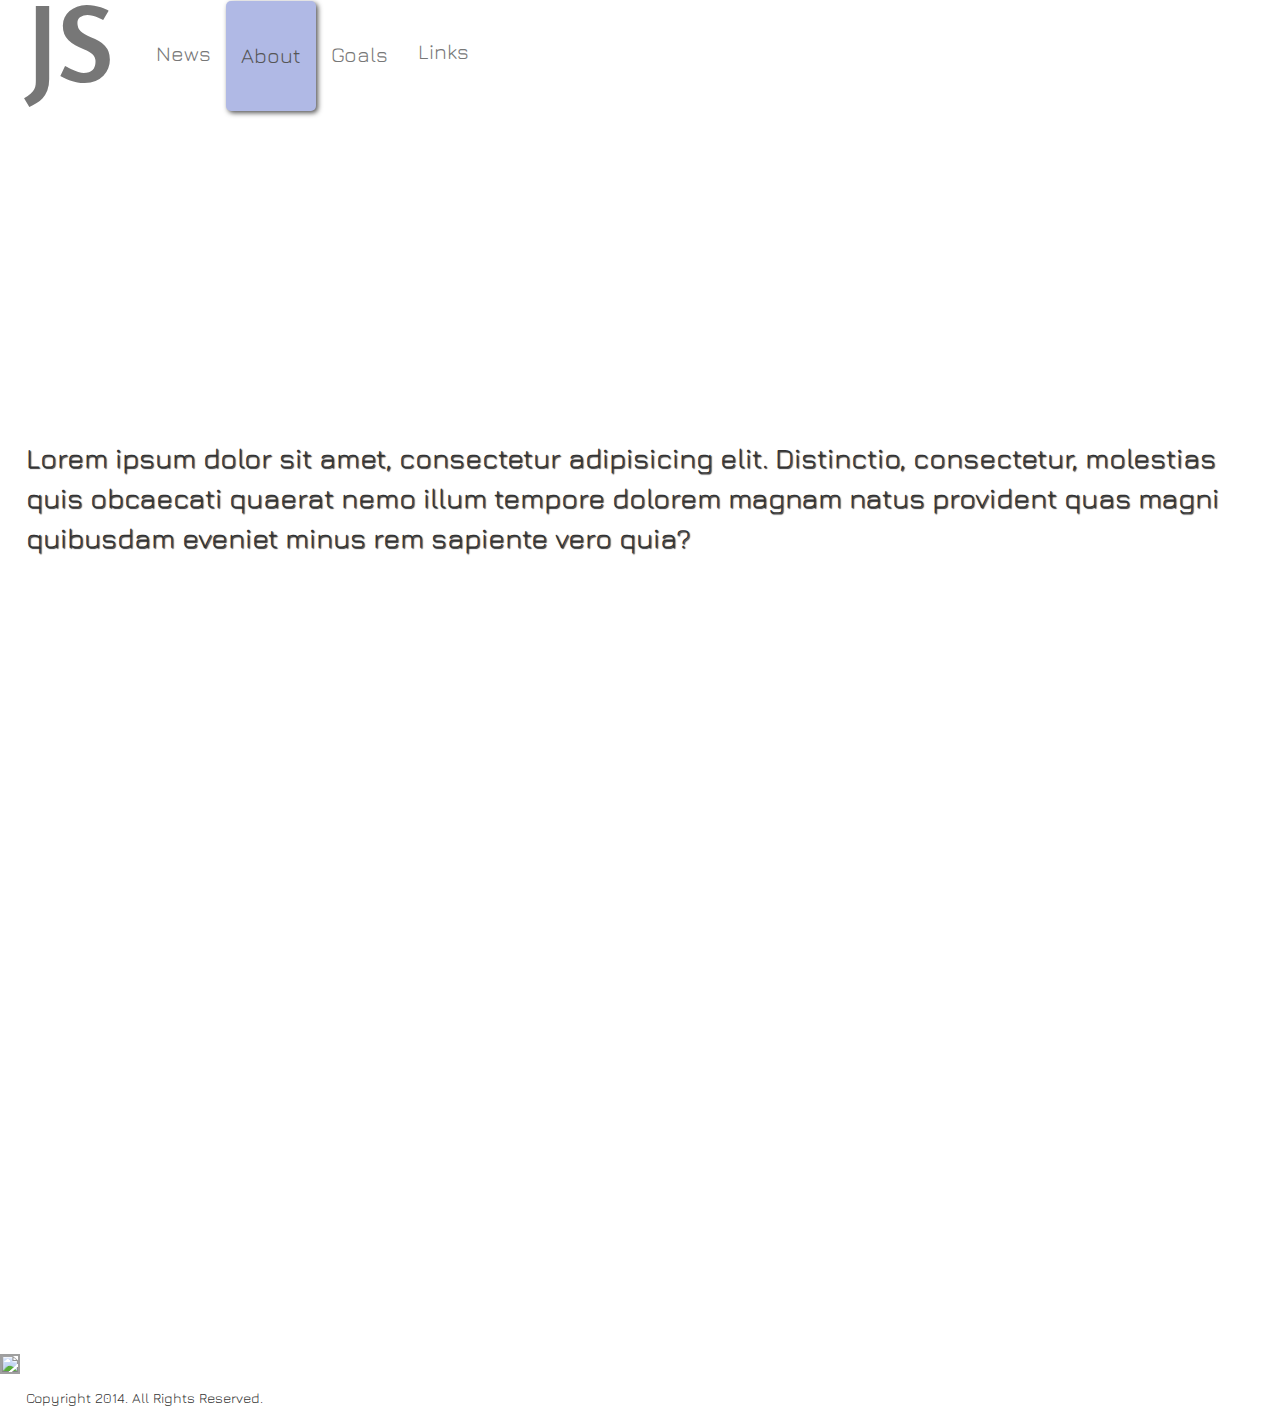
==== pages/about.html @ 9576b09c "fixing dir" ====
<!doctype html>
<html lang="en">
<head>
	<meta charset="UTF-8">
	<title>John Sposato</title>
	<link rel="stylesheet" type="text/javascript" href="http://code.jquery.com/jquery-2.1.0.min.js">
	<link rel="stylesheet" href="http://yui.yahooapis.com/pure/0.4.2/pure-min.css">
	<link rel="stylesheet" type="text/css" href="../_/css/bootstrap.min.css">
	<link href='http://fonts.googleapis.com/css?family=Amaranth:700' rel='stylesheet' type='text/css'>
	<link href='http://fonts.googleapis.com/css?family=Jura:500' rel='stylesheet' type='text/css'>
	<link rel="stylesheet" type="text/css" href="../_/css/styles.css">
</head>
<body>
<!-- 	<div>
	<img class="source-image" src="_/images/beach.jpg">
	</div> -->
	<header>

		<nav class="navbar navbar-default" role="navigation">
		  <div class="container-fluid">
		    <!-- Brand and toggle get grouped for better mobile display -->
		    <div class="navbar-header">
		      <button type="button" class="navbar-toggle" data-toggle="collapse" data-target="#bs-example-navbar-collapse-1">
		        <span class="sr-only">Toggle navigation</span>
		        <span class="icon-bar"></span>
		        <span class="icon-bar"></span>
		        <span class="icon-bar"></span>
		      </button>
		      <a class="navbar-brand" href="../index.html">JS</a>
		    </div>

		    <!-- Collect the nav links, forms, and other content for toggling -->
		    <div class="collapse navbar-collapse" id="bs-example-navbar-collapse-1">
		      <ul class="nav navbar-nav">
		        <li><a href="news.html">News</a></li>
		        <li class="active"><a href="#">About</a></li>
		        <li><a href="goals.html">Goals</a></li>
		        <li><a href="links.html">Links</a></li>
		      </ul>
		    </div><!-- /.navbar-collapse -->
		  </div><!-- /.container-fluid -->
		</nav>
				
	</header>
	<main>
		<div class="pure-g-r">
			<div class="pure-u-1-4"></div>
			<div class="pure-u-1-4">
				<article>
					<p>Lorem ipsum dolor sit amet, consectetur adipisicing elit. Distinctio, consectetur, molestias quis obcaecati quaerat nemo illum tempore dolorem magnam natus provident quas magni quibusdam eveniet minus rem sapiente vero quia?</p>
				</article>
			</div>
			<div class="pure-u-1-4">
				<img src="../_/images/Me.jpg">
			</div>
			<div class="pure-u-1-4"></div>
		</div>
	</main>

	<footer>
		<p>Copyright 2014. All Rights Reserved.</p>
	</footer>
	<script src="http://code.jquery.com/jquery-2.1.0.min.js"></script>
	<script src="http://netdna.bootstrapcdn.com/bootstrap/3.1.1/js/bootstrap.min.js"></script>
</body>
</html>
---- _/css/styles.css ----
*{
	font-family: 'Jura', 'sans-serif';
}
body{
	 background: url(../images/beachop.JPG) no-repeat center center fixed; 
  	-webkit-background-size: cover;
  	-moz-background-size: cover;
  	-o-background-size: cover;
  	background-size: cover;
	height: 100%;
	width: 100%;
	position: absolute;
}

.source-image{
	width: 100%;
	height: 100%;
	position: absolute;
	top: 0;
	left: 0;
	opacity: .35;
}
header{
	height: 10%;
}
header>nav div>a{
	font-family: 'Amaranth', 'sans-serif';
}
main{
	min-height:84%;
}
article{
	padding:25% 0;
}
article h3{
	font-size: 2em;
	text-decoration: underline;
}
article p{
	font-size: 2em;
	padding:0 2%;
	text-shadow:1px 1px 1px;
}
footer{
	min-height: 5%;
	background-color: white;
	position: absolute;
	width: 100%;
}

footer p{
	margin-left: 2%;
	font-size: 1em;
}

.pure-g-r img {
margin-top: 35%;
border: 2px solid #9f9f9f;
}

/*bootstrap nac overrides*/

.navbar>.container .navbar-brand, .navbar>.container-fluid .navbar-brand {
margin-left: 15px;
margin-right: 15px;
text-align: center;
font-size: 8em;
padding: 30px 12px 15px;
}

.navbar-default {
background-color: #fff;
border-color: #FFF;
}
.navbar {
border-radius: 0;
}
.navbar {
	min-height: 100%;
	border-bottom: 1px solid rgba(0, 0, 0, 0);
}
.navbar-default .navbar-nav>.active>a, .navbar-default .navbar-nav>.active>a:hover, .navbar-default .navbar-nav>.active>a:focus {
color: #555;
background-color: #B0B9E5;
border-radius: 5px;
box-shadow: 2px 2px 5px;
}

.navbar-default .navbar-nav>li>a {
color: #777;
font-size: 1.5em;
}

@media (min-width: 768px){
.navbar-nav>li>a {
padding-top: 50%;
padding-bottom: 50%;
}
}

@media (max-width: 768px){
	.navbar>.container .navbar-brand, .navbar>.container-fluid .navbar-brand {
	font-size: 4em;
	padding: 18px 12px 15px;
	}
}
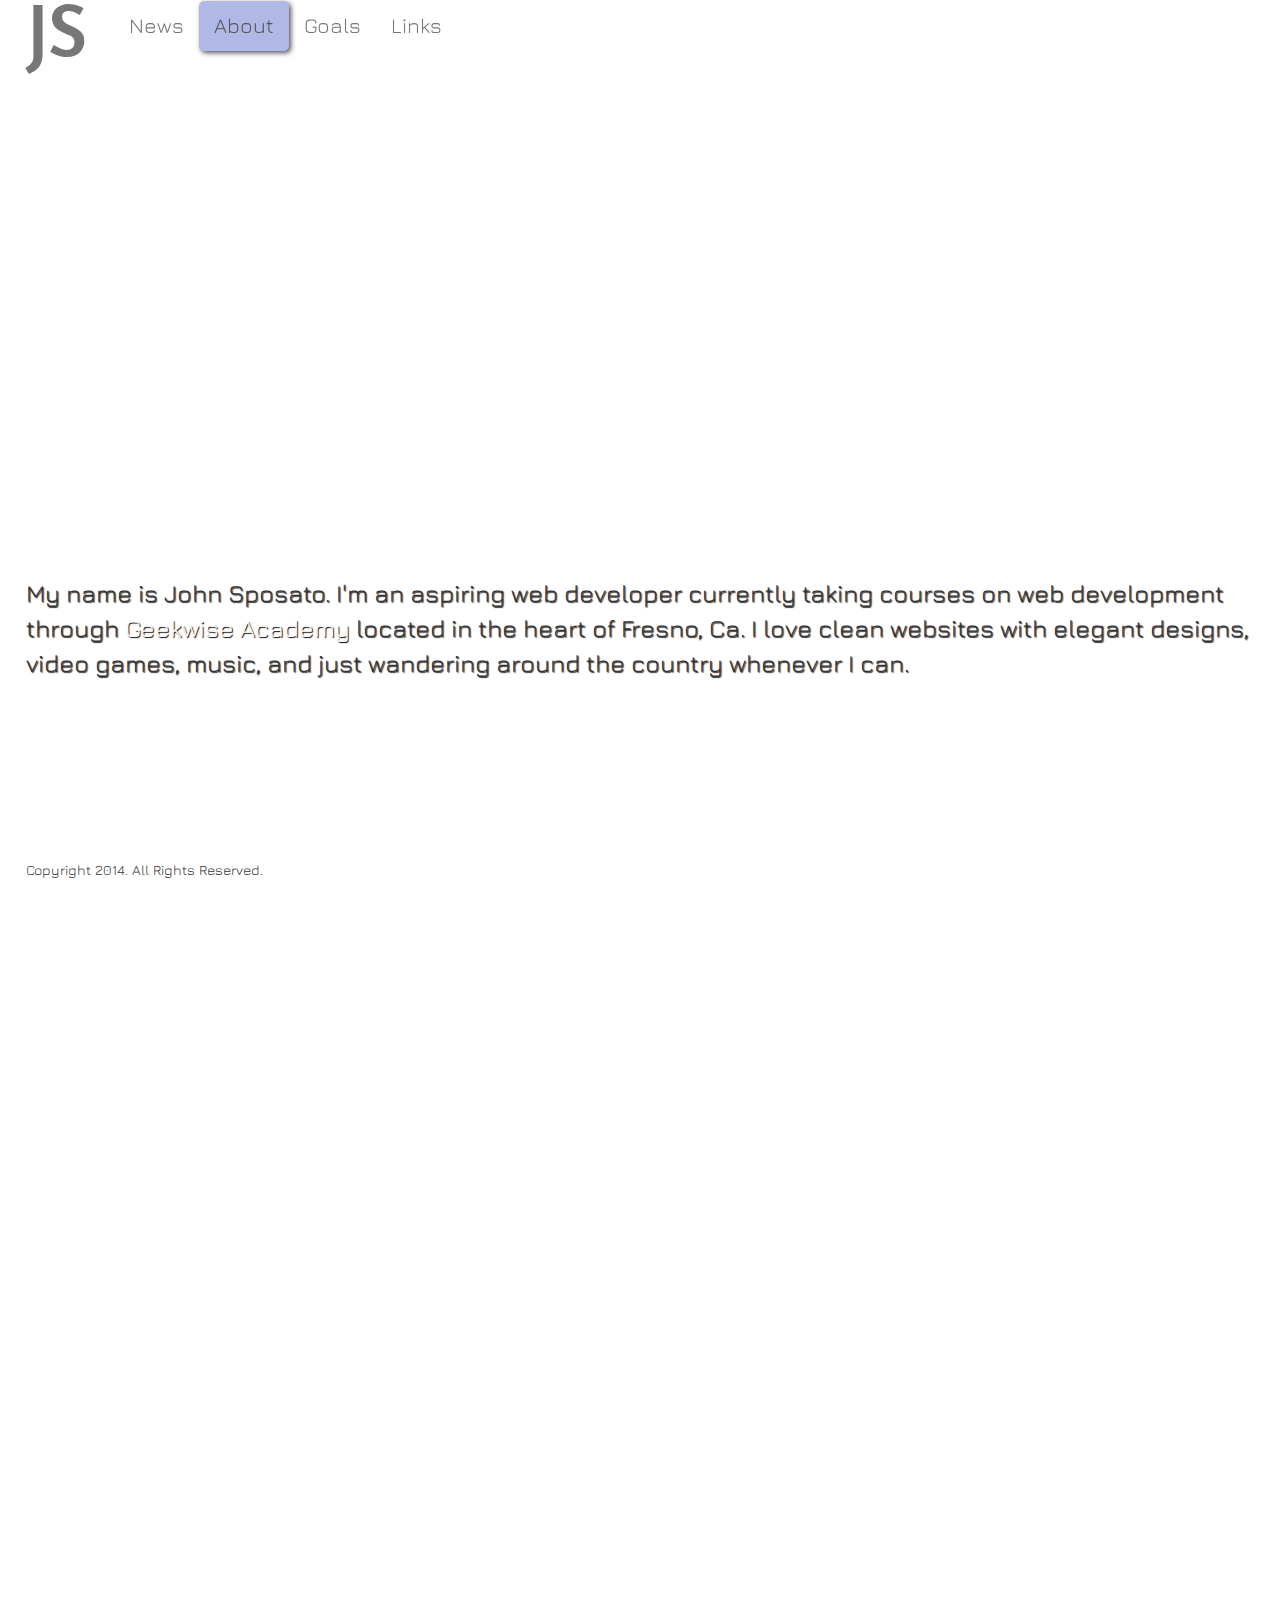
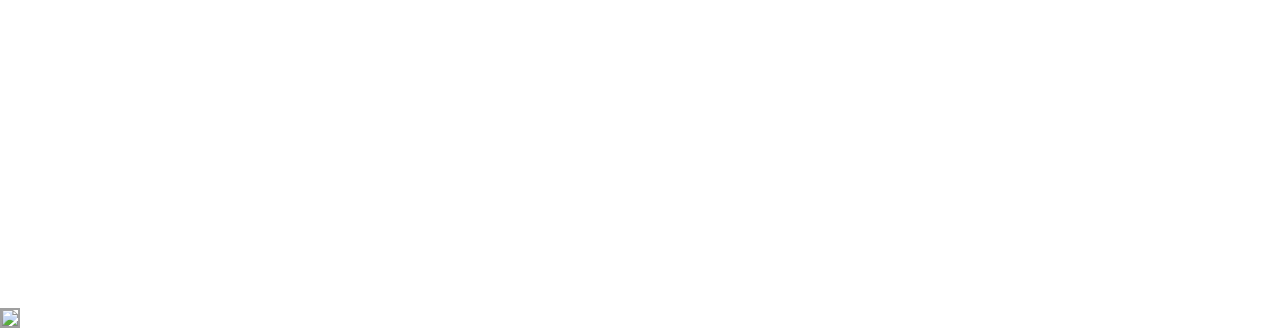
==== commit 80add72e: "finishing page" ====
--- a/pages/about.html
+++ b/pages/about.html
@@ -5,10 +5,10 @@
 	<title>John Sposato</title>
 	<link rel="stylesheet" type="text/javascript" href="http://code.jquery.com/jquery-2.1.0.min.js">
 	<link rel="stylesheet" href="http://yui.yahooapis.com/pure/0.4.2/pure-min.css">
-	<link rel="stylesheet" type="text/css" href="../_/css/bootstrap.min.css">
+	<link rel="stylesheet" type="text/css" href="../css/bootstrap.min.css">
 	<link href='http://fonts.googleapis.com/css?family=Amaranth:700' rel='stylesheet' type='text/css'>
 	<link href='http://fonts.googleapis.com/css?family=Jura:500' rel='stylesheet' type='text/css'>
-	<link rel="stylesheet" type="text/css" href="../_/css/styles.css">
+	<link rel="stylesheet" type="text/css" href="../css/styles.css">
 </head>
 <body>
 <!-- 	<div>
@@ -46,12 +46,12 @@
 		<div class="pure-g-r">
 			<div class="pure-u-1-4"></div>
 			<div class="pure-u-1-4">
-				<article>
-					<p>Lorem ipsum dolor sit amet, consectetur adipisicing elit. Distinctio, consectetur, molestias quis obcaecati quaerat nemo illum tempore dolorem magnam natus provident quas magni quibusdam eveniet minus rem sapiente vero quia?</p>
+				<article id="about">
+					<p>My name is John Sposato. I'm an aspiring web developer currently taking courses on web development through <a href="http://www.geekwiseacademy.com">Geekwise Academy</a> located in the heart of Fresno, Ca. I love clean websites with elegant designs, video games, music, and just wandering around the country whenever I can. </p>
 				</article>
 			</div>
 			<div class="pure-u-1-4">
-				<img src="../_/images/Me.jpg">
+				<img src="../images/Me.jpg">
 			</div>
 			<div class="pure-u-1-4"></div>
 		</div>
--- a/css/styles.css
+++ b/css/styles.css
@@ -0,0 +1,151 @@
+*{
+	font-family: 'Jura', 'sans-serif';
+}
+body{
+	 background: url(../images/beachop.JPG) no-repeat center center fixed; 
+  	-webkit-background-size: cover;
+  	-moz-background-size: cover;
+  	-o-background-size: cover;
+  	background-size: cover;
+	height: 100%;
+	width: 100%;
+	position: absolute;
+}
+.source-image{
+	width: 100%;
+	height: 100%;
+	position: absolute;
+	top: 0;
+	left: 0;
+	opacity: .35;
+}
+header{
+	height: 54px;
+	position: fixed;
+	width: 100%;
+}
+header>nav div>a{
+	font-family: 'Amaranth', 'sans-serif';
+}
+main{
+	height:94%;
+}
+article{
+	height:100%;
+	padding:35% 0;
+}
+article#slogan{
+	padding:35% 0 0 20%;
+}
+article#slogan p{
+	font-size: 2em;
+}
+article#slogan p#offset{
+	padding-left: 22%;
+
+}
+article#about{
+	height:100%;
+	padding:43% 0;
+}
+article h3{
+	font-size: 2em;
+	text-decoration: underline;
+}
+article p{
+	font-size: 1.75em;
+	padding:0 2%;
+	text-shadow:1px 1px 1px;
+}
+article ul{
+	list-style: none;
+}
+article ul li{
+	font-size: 1.75em;
+	margin-bottom: 2%;
+}
+article a{
+	color:white;
+	text-shadow:1px 1px 1px black;
+}
+footer{
+	min-height: 5%;
+	background-color: white;
+	position: fixed;
+	width: 100%;
+	/*bottom: 0;*/
+}
+footer p{
+	margin-left: 2%;
+	font-size: 1em;
+}
+.pure-g-r img {
+margin-top: 51%;
+border: 2px solid #9f9f9f;
+}
+/*bootstrap nac overrides*/
+.navbar>.container .navbar-brand, .navbar>.container-fluid .navbar-brand {
+margin-left: 15px;
+margin-right: 15px;
+text-align: center;
+font-size: 5.5em;
+padding: 18px 12px 15px;
+}
+.navbar-default {
+background-color: #fff;
+border-color: #FFF;
+}
+.navbar {
+border-radius: 0;
+height:100%;
+}
+/*.navbar {
+	min-height: 100%;
+	border-bottom: 1px solid rgba(0, 0, 0, 0);
+}*/
+.navbar-default .navbar-nav>.active>a, .navbar-default .navbar-nav>.active>a:hover, .navbar-default .navbar-nav>.active>a:focus {
+color: #555;
+background-color: #B0B9E5;
+border-radius: 5px;
+box-shadow: 2px 2px 5px;
+}
+
+.navbar-default .navbar-nav>li>a {
+color: #777;
+font-size: 1.5em;
+}
+
+
+@media (max-width: 768px){
+	header{
+		position: relative;
+	}
+
+	footer{
+		position: relative;
+		bottom: 0;
+	}
+
+	main{
+		height:auto;
+		padding: 0;
+	}
+
+	article#about{
+		padding:0;
+	}
+	article ul{
+		margin:0;
+		padding: 1%;
+	}
+
+	.pure-g-r img {
+ 	margin-top: 0;
+	border: 2px solid #9F9F9F;
+	}
+
+	.navbar>.container .navbar-brand, .navbar>.container-fluid .navbar-brand {
+	font-size: 4em;
+	padding: 18px 12px 15px;
+	}
+}